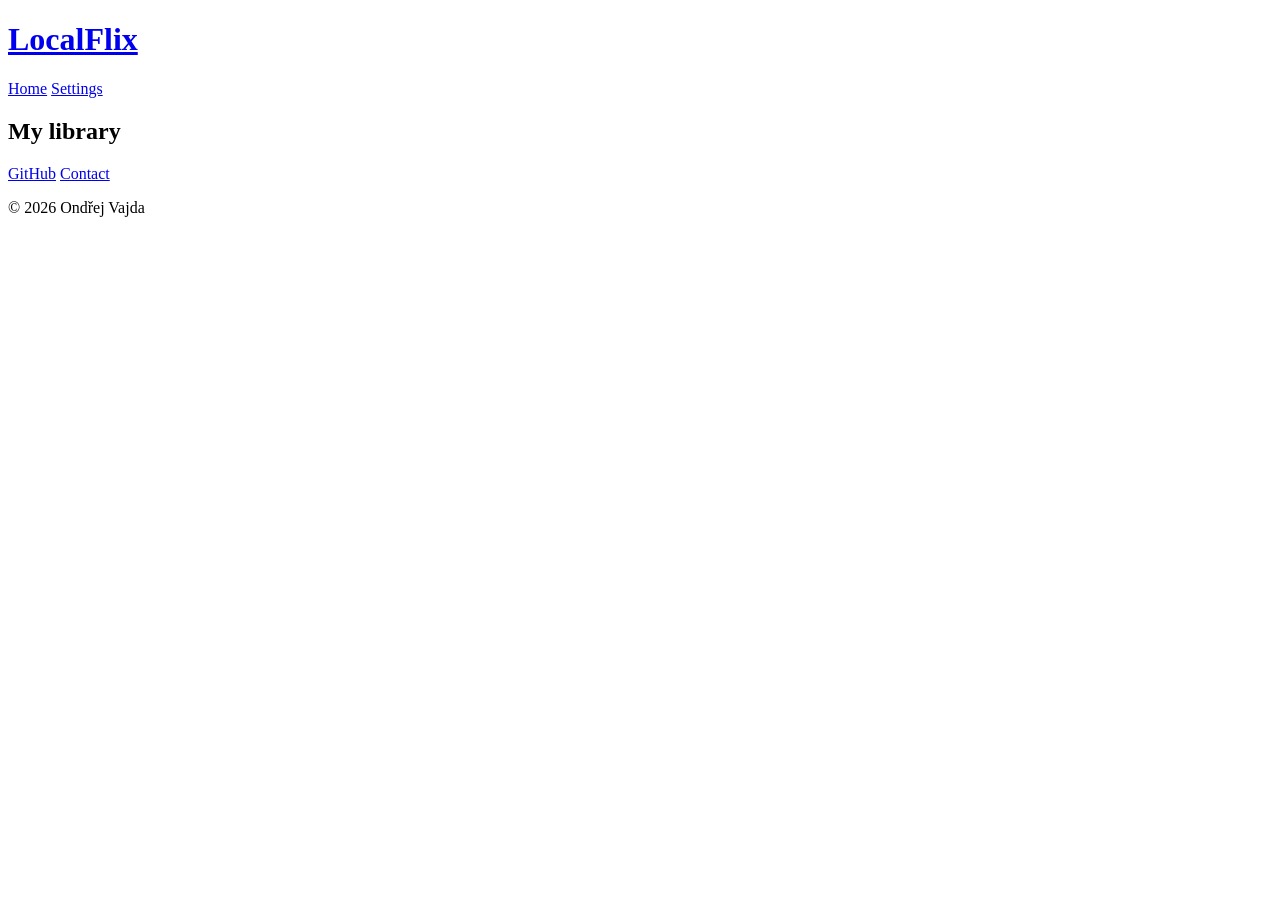
==== app/static/index.html @ 143870e9 "Project progress update" ====
<!DOCTYPE html>
<html lang="en">
<head>
  <meta charset="UTF-8">
  <meta name="viewport" content="width=device-width, initial-scale=1.0">
  <title>LocalFlix</title>
  <link rel="stylesheet" href="/static/style.css">
</head>
<body>
  <header class="header">
    <div class="header-content">
      <div class="header-left">
        <a href="/static/index.html"><h1 class="header-title">LocalFlix</h1></a>
      </div>

      <nav class="header-nav">
        <a href="/static/index.html">Home</a>
        <a href="/static/settings.html">Settings</a>
      </nav>
    </div>
  </header>

  <main>
    <h2>My library</h2>
    <div class="movie_wrapper" id="movieGrid"></div>
  </main>

  <footer class="footer">
    <div class="footer-content">
      <div class="footer-links">
        <a href="https://github.com/ondrejvajda" target="_blank">GitHub</a>
        <a href="mailto:ondrej.vajda@pm.me">Contact</a>
      </div>
      <p class="footer-copy">© 2026 Ondřej Vajda</p>
    </div>
  </footer>

  <script src="/static/script.js"></script>
</body>
</html>
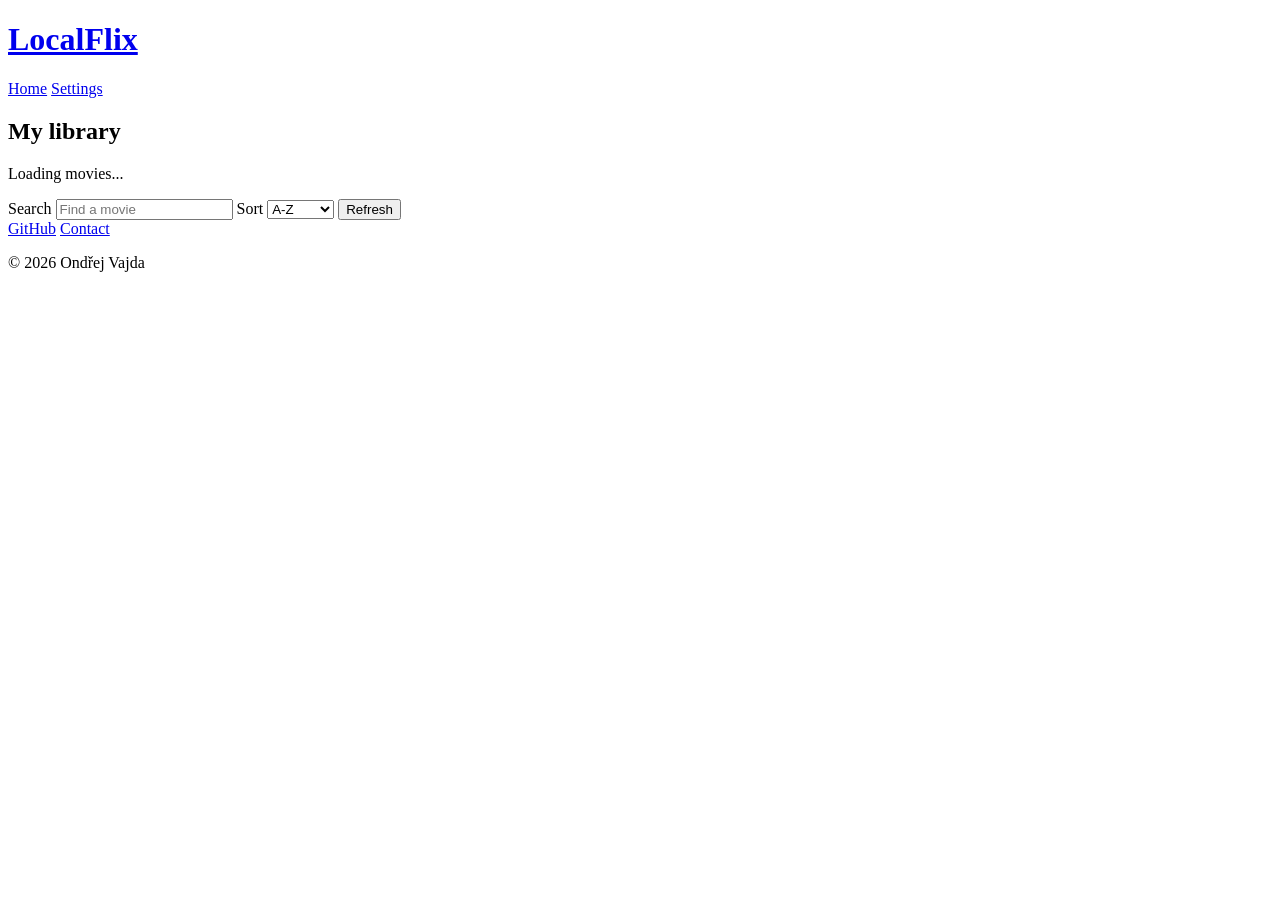
==== commit a84b6d17: "Add movie search, sorting, posters, and progress" ====
--- a/app/static/index.html
+++ b/app/static/index.html
@@ -21,7 +21,31 @@
   </header>
 
   <main>
-    <h2>My library</h2>
+    <div class="library-header">
+      <div>
+        <h2>My library</h2>
+        <p class="library-count" id="libraryCount">Loading movies...</p>
+      </div>
+
+      <div class="library-tools">
+        <label class="search-box">
+          <span>Search</span>
+          <input id="movieSearch" type="search" placeholder="Find a movie">
+        </label>
+
+        <label class="sort-box">
+          <span>Sort</span>
+          <select id="movieSort">
+            <option value="az">A-Z</option>
+            <option value="za">Z-A</option>
+            <option value="newest">Newest</option>
+          </select>
+        </label>
+
+        <button class="refresh-button" id="refreshMovies" type="button">Refresh</button>
+      </div>
+    </div>
+
     <div class="movie_wrapper" id="movieGrid"></div>
   </main>
 
@@ -31,10 +55,10 @@
         <a href="https://github.com/ondrejvajda" target="_blank">GitHub</a>
         <a href="mailto:ondrej.vajda@pm.me">Contact</a>
       </div>
-      <p class="footer-copy">© 2026 Ondřej Vajda</p>
+      <p class="footer-copy">&copy; 2026 Ondřej Vajda</p>
     </div>
   </footer>
 
   <script src="/static/script.js"></script>
 </body>
-</html>+</html>
